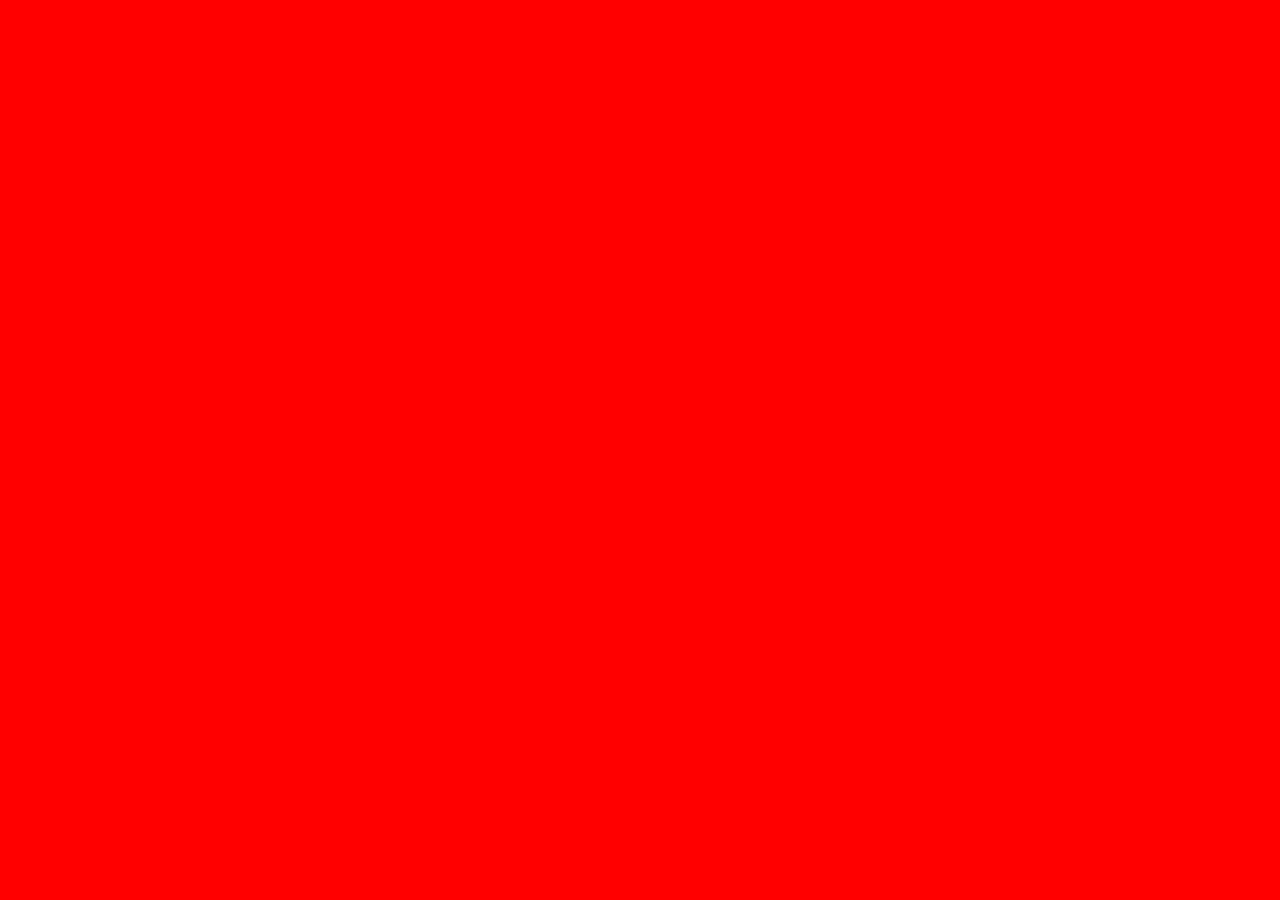
==== netflix.html @ d6ff83e9 "Arrived to current skeleton, in img" ====
<!DOCTYPE html>
<html lang="en">
  <head>
    <meta charset="UTF-8" />
    <meta http-equiv="X-UA-Compatible" content="IE=edge" />
    <meta name="viewport" content="width=device-width, initial-scale=1.0" />
    <title>Document</title>
    <link rel="stylesheet" href="/css/netflix.css" />
  </head>
  <body>
    <div class="container"></div>
  </body>
</html>
---- css/netflix.css ----
body {
  background-color: black;
  margin: 0%;
}

.container {
  height: 100vh;
  display: grid;
  grid-template-columns: 1fr 1fr 1fr 1fr 1fr;
  grid-template-rows: 1fr 3fr 3fr;
  background-color: red;
}
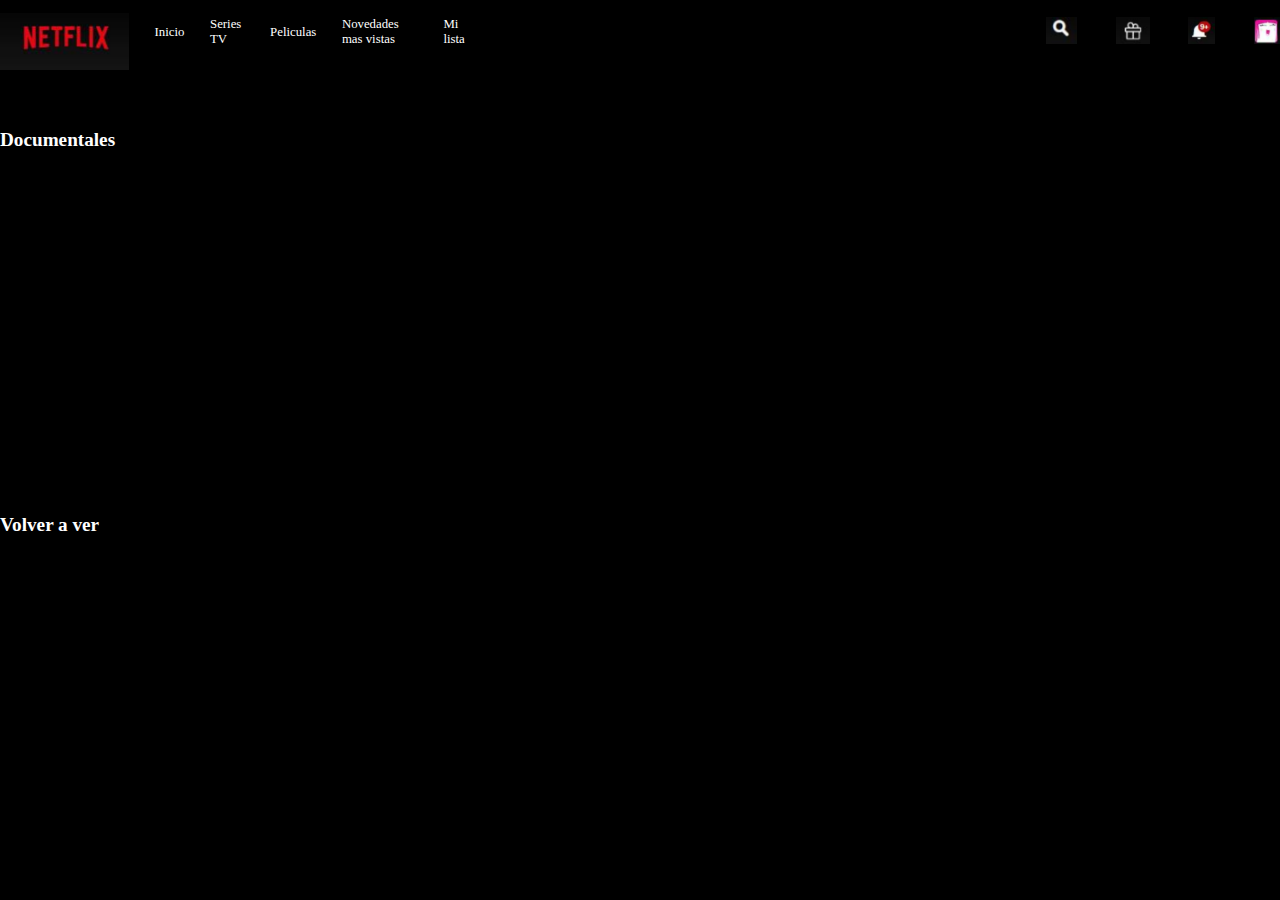
==== commit 022e92c0: "Advanced base, only thing missing is carousel images+sizing" ====
--- a/netflix.html
+++ b/netflix.html
@@ -8,6 +8,32 @@
     <link rel="stylesheet" href="/css/netflix.css" />
   </head>
   <body>
-    <div class="container"></div>
+    <div class="container">
+      <div class="header">
+        <div class="logo">
+          <img src="img/logo.png"  alt="">
+        </div>
+        <div class="menu">
+          <div id="inicio">Inicio</div>
+          <div>Series TV</div>
+          <div>Peliculas</div>
+          <div>Novedades mas vistas</div>
+          <div>Mi lista</div>
+        </div>
+        <div class="icons">
+          <div><img src="img/magnifying-glass.png" class="size-icon" alt=""></div>
+          <div><img src="img/regalo.png" class="size-icon" alt=""></div>
+          <div><img src="img/file.png" class="size-icon" alt=""></div>
+          <div><img src="img/pfp.png" class="size-icon" alt=""></div>
+        </div>
+      </div>
+      <div class="section1">
+        <div class="categoria">Documentales</div>
+      </div>
+      <div class="section2">
+        <div class="categoria">Volver a ver</div>
+      </div>
+      </div>
+    </div>
   </body>
 </html>
--- a/css/netflix.css
+++ b/css/netflix.css
@@ -10,3 +10,59 @@
   grid-template-rows: 1fr 3fr 3fr;
   background-color: red;
 }
+
+.header {
+  background-color: rgb(0, 0, 0);
+  grid-row: 1 / 2;
+  grid-column: 1/ 6;
+  display: flex;
+}
+
+.section1 {
+  background-color: rgb(0, 0, 0);
+  grid-row: 2/3;
+  grid-column: 1 / 6;
+}
+
+.section2 {
+  background-color: rgb(0, 0, 0);
+  grid-row: 3/4;
+  grid-column: 1 / 6;
+}
+
+.menu {
+  display: flex;
+  color: white;
+  gap: 2vw;
+  align-items: center;
+  justify-items: center;
+  margin-bottom: 6%;
+  margin-left: 2%;
+  margin-top: 1%;
+  font-size: 1vw;
+}
+
+.icons {
+  color: white;
+  display: flex;
+  margin-left: 45%;
+  gap: 3vw;
+  align-items: center;
+  margin-bottom: 6%;
+  margin-top: 1%;
+}
+
+.size-icon {
+  height: 3vh;
+  width: auto;
+}
+
+.logo {
+  margin-top: 1%;
+}
+
+.categoria {
+  font-size: 1.5vw;
+  font-weight: bolder;
+  color: white;
+}
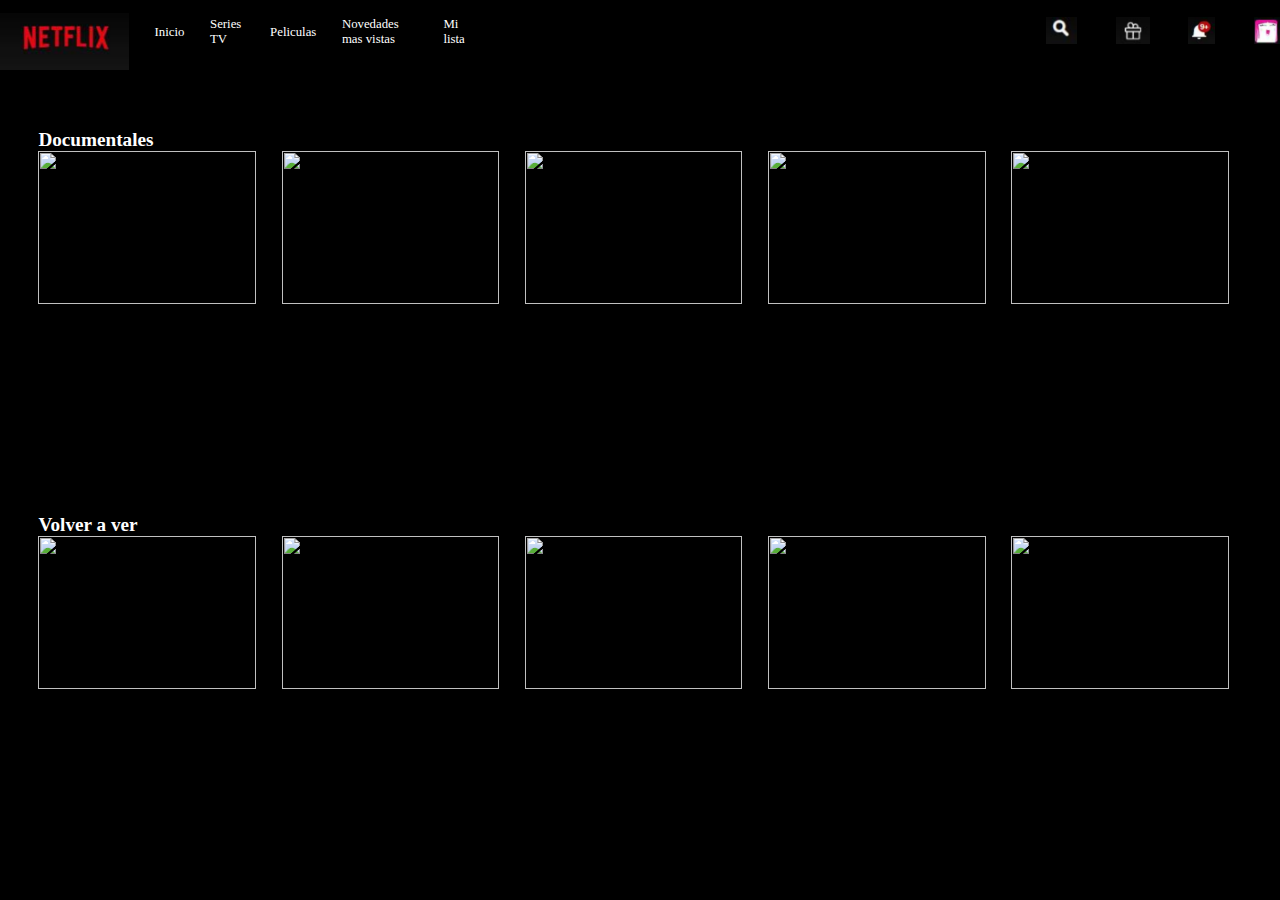
==== commit 6342a0dd: "Finished layout for netflix.html" ====
--- a/netflix.html
+++ b/netflix.html
@@ -29,9 +29,23 @@
       </div>
       <div class="section1">
         <div class="categoria">Documentales</div>
+        <div class="menu-categorias">
+          <img src="https://www.themoviedb.org/t/p/original/nW5fUbldp1DYf2uQ3zJTUdachOu.jpg" class="media-carousel" alt="">
+          <img src="https://www.themoviedb.org/t/p/original/kRsDSZj7mNN9dpNqsUjjFvyxtW3.jpg" class="media-carousel" alt="">
+          <img src="https://www.themoviedb.org/t/p/original/xVV8JrQKuHVjBS4CfwIMNktf70G.jpg" class="media-carousel" alt="">
+          <img src="https://www.themoviedb.org/t/p/original/suopoADq0k8YZr4dQXcU6pToj6s.jpg" class="media-carousel" alt="">
+          <img src="https://www.themoviedb.org/t/p/original/fXFQnOSbybaU9h2kJ3jtRUU4OpA.jpg" class="media-carousel" alt="">
+        </div>
       </div>
       <div class="section2">
         <div class="categoria">Volver a ver</div>
+        <div class="menu-categorias">
+          <img src="https://www.themoviedb.org/t/p/original/uGy4DCmM33I7l86W7iCskNkvmLD.jpg" class="media-carousel" alt="">
+          <img src="https://www.themoviedb.org/t/p/original/56v2KjBlU4XaOv9rVYEQypROD7P.jpg" class="media-carousel" alt="">
+          <img src="https://www.themoviedb.org/t/p/original/wDyM1lIIgK4RIDAgr8iuZe9N1cf.jpg" class="media-carousel" alt="">
+          <img src="https://www.themoviedb.org/t/p/original/odJ4hx6g6vBt4lBWKFD1tI8WS4x.jpg" class="media-carousel" alt="">
+          <img src="https://www.themoviedb.org/t/p/original/x1VhwiNjr1dD0s5PT2iYvvOh2Op.jpg" class="media-carousel" alt="">
+        </div>
       </div>
       </div>
     </div>
--- a/css/netflix.css
+++ b/css/netflix.css
@@ -8,7 +8,7 @@
   display: grid;
   grid-template-columns: 1fr 1fr 1fr 1fr 1fr;
   grid-template-rows: 1fr 3fr 3fr;
-  background-color: red;
+  background-color: rgb(0, 0, 0);
 }
 
 .header {
@@ -22,12 +22,14 @@
   background-color: rgb(0, 0, 0);
   grid-row: 2/3;
   grid-column: 1 / 6;
+  margin-left: 3vw;
 }
 
 .section2 {
   background-color: rgb(0, 0, 0);
   grid-row: 3/4;
   grid-column: 1 / 6;
+  margin-left: 3vw;
 }
 
 .menu {
@@ -66,3 +68,13 @@
   font-weight: bolder;
   color: white;
 }
+
+.media-carousel {
+  width: 17vw;
+  height: 17vh;
+}
+
+.menu-categorias {
+  display: flex;
+  gap: 2vw;
+}
